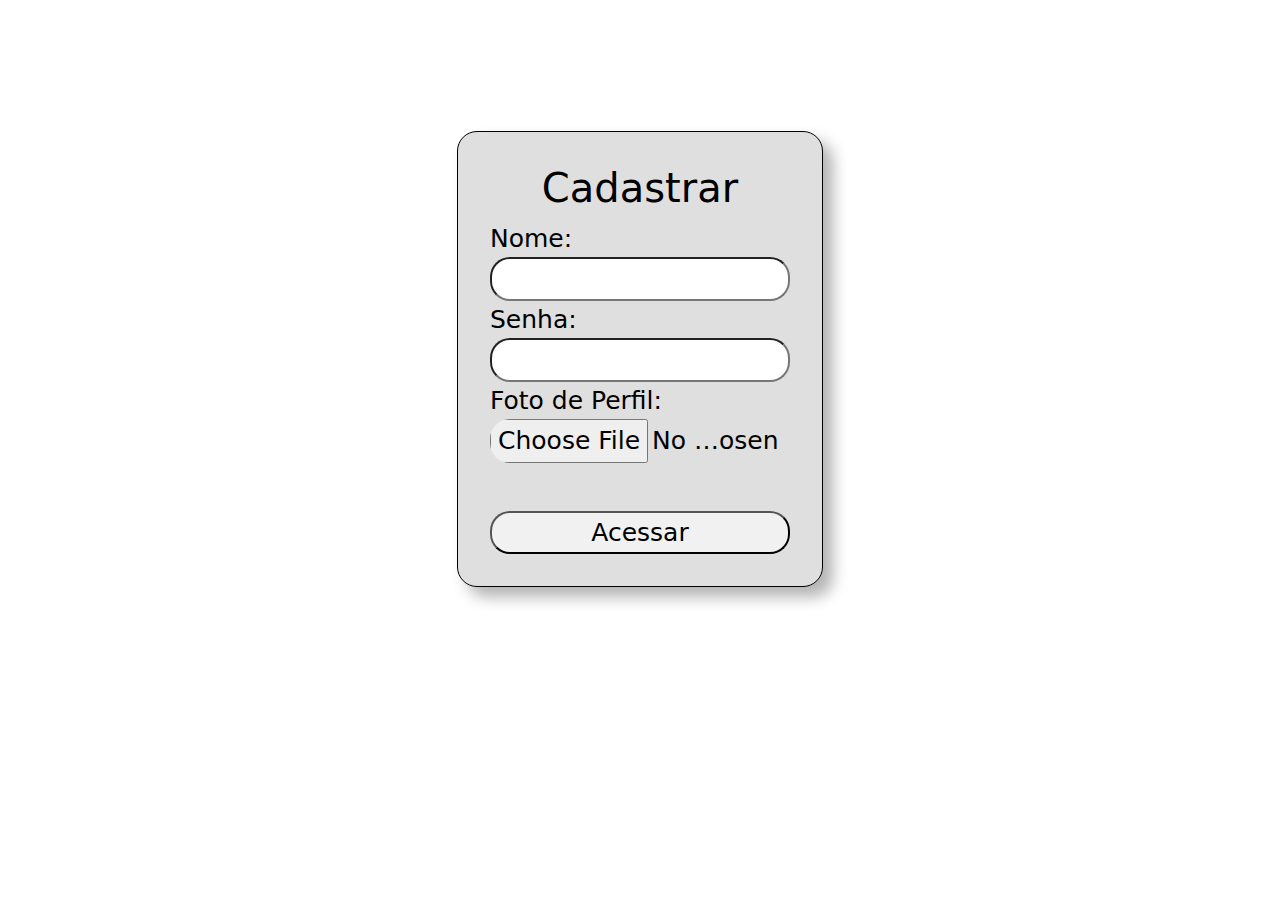
==== login2/index.html @ 4c78d392 "Add files via upload" ====
<!DOCTYPE html>
<html lang="pt-br">
<head>
    <meta charset="UTF-8">
    <meta name="viewport" content="width=device-width, initial-scale=1.0">
    <link rel="stylesheet" href="./styles.css">
    <link href="https://cdn.jsdelivr.net/npm/bootstrap@5.3.3/dist/css/bootstrap.min.css" rel="stylesheet" integrity="sha384-QWTKZyjpPEjISv5WaRU9OFeRpok6YctnYmDr5pNlyT2bRjXh0JMhjY6hW+ALEwIH" crossorigin="anonymous">
    <title>Formulário de Cadastro</title>
</head>
<body>
    <div id="imagem" style="width: 150px; height: 150px;"></div>
    <form onsubmit="dadosPerfil(event)" id="formCliente">
        <h1>Cadastrar</h1>
        
        <div class="conteiner-entrada">
            <label for="nome">Nome:</label>
            <input type="text" id="nome" name="nome" required>
        </div>

        <div class="conteiner-entrada">
            <label for="senha">Senha:</label>
            <input type="password" id="senha" name="senha" required>
        </div>

        <div class="conteiner-entrada">
            <label for="foto">Foto de Perfil:</label>
            <input type="file" accept="image/*" id="foto" name="foto" onchange="imagemPerfil()">
        </div>
        <br><br>
        <button type="submit">Acessar</button>
    </form>
    <script src="./scripts.js"></script>
</body>
</html>
---- login2/styles.css ----
body {
    display: flex;
    justify-content: center;
    align-items: center;
    flex-direction: column-reverse;
    height: 100dvh;
    gap: 2rem;
}

form {
    box-shadow: 10px 10px 15px rgba(0, 0, 0, 0.3);
    border: 1px solid black;
    color: rgb(0, 0, 0);
    border-radius: 20px;
    padding: 2rem;
    background-color: rgb(223, 223, 223);
    /* width: 300px; */
    display: flex;
    justify-content: center;
    align-items: center;
    flex-direction: column;

    .conteiner-entrada {
        /* display: flex; */
        width: 300px;
        label {
            font-size: 25px;
            display: flex;
            justify-content: left;
        }
        input {
            font-size: 25px;
            border-radius: 20px;
            width: 300px;
        }
    }
    button {
        border-radius: 20px;
        font-size: 25px;
        display: flex;
        justify-content: center;
        align-items: center;
        width: 100%;
        background-color: rgb(241, 241, 241);
    }
}
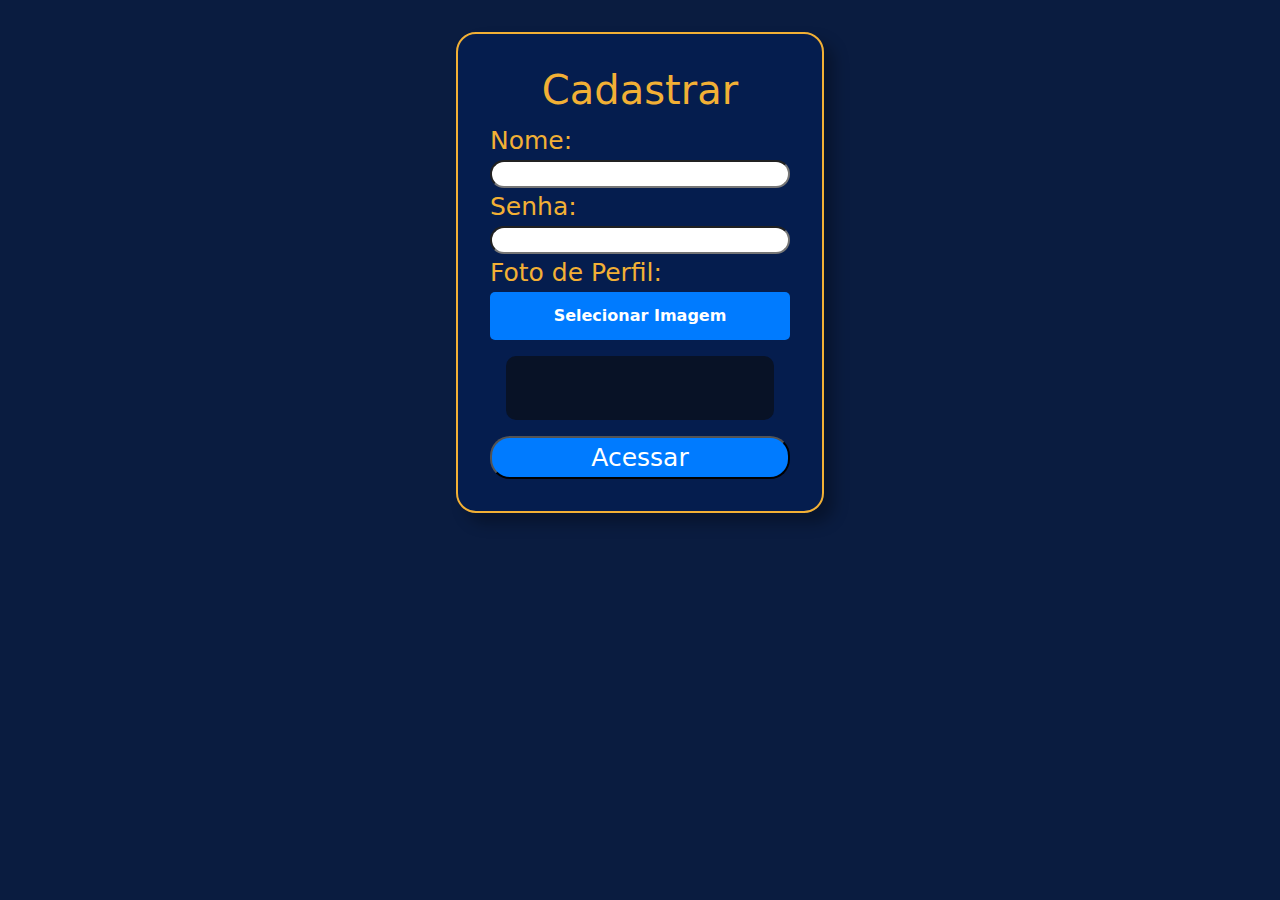
==== commit 4b60377c: "Add files via upload" ====
--- a/login2/index.html
+++ b/login2/index.html
@@ -3,12 +3,12 @@
 <head>
     <meta charset="UTF-8">
     <meta name="viewport" content="width=device-width, initial-scale=1.0">
-    <link rel="stylesheet" href="./styles.css">
+    <link rel="stylesheet" href="../login2/styles.css">
     <link href="https://cdn.jsdelivr.net/npm/bootstrap@5.3.3/dist/css/bootstrap.min.css" rel="stylesheet" integrity="sha384-QWTKZyjpPEjISv5WaRU9OFeRpok6YctnYmDr5pNlyT2bRjXh0JMhjY6hW+ALEwIH" crossorigin="anonymous">
     <title>Formulário de Cadastro</title>
 </head>
 <body>
-    <div id="imagem" style="width: 150px; height: 150px;"></div>
+    <!-- <div id="imagem" class="imagem_perfil"></div> -->
     <form onsubmit="dadosPerfil(event)" id="formCliente">
         <h1>Cadastrar</h1>
         
@@ -24,9 +24,11 @@
 
         <div class="conteiner-entrada">
             <label for="foto">Foto de Perfil:</label>
-            <input type="file" accept="image/*" id="foto" name="foto" onchange="imagemPerfil()">
+            <label for="foto" class="custom-file-upload">Selecionar Imagem</label>
+            <input class="custom-file-upload" type="file" accept="image/*" id="foto" name="foto" onchange="imagemPerfil()">
+            <div id="imagem" class="imagem_perfil"></div>
         </div>
-        <br><br>
+        <!-- <br> -->
         <button type="submit">Acessar</button>
     </form>
     <script src="./scripts.js"></script>
--- a/login2/styles.css
+++ b/login2/styles.css
@@ -1,27 +1,31 @@
 body {
+    font-family: sans-serif;
+    background-color: #0A1C40 !important;
     display: flex;
     justify-content: center;
     align-items: center;
     flex-direction: column-reverse;
-    height: 100dvh;
+    /* height: 100dvh; */
     gap: 2rem;
+    padding: 2rem !important;
 }
 
 form {
     box-shadow: 10px 10px 15px rgba(0, 0, 0, 0.3);
-    border: 1px solid black;
+    border: 2px solid #F2B035;
     color: rgb(0, 0, 0);
     border-radius: 20px;
     padding: 2rem;
-    background-color: rgb(223, 223, 223);
-    /* width: 300px; */
+    background-color: #021f598e;
+    color: #F2B035;
     display: flex;
     justify-content: center;
     align-items: center;
     flex-direction: column;
+    width: auto;
+    height: auto;
 
     .conteiner-entrada {
-        /* display: flex; */
         width: 300px;
         label {
             font-size: 25px;
@@ -29,18 +33,58 @@
             justify-content: left;
         }
         input {
-            font-size: 25px;
+            font-size: 15px;
             border-radius: 20px;
             width: 300px;
         }
+        input[type="file"] {
+            display: none;
+        }
+        .custom-file-upload {
+            width: 100%;
+            text-align: center;
+            display: inline-block;
+            padding: 12px 20px;
+            background-color: #007bff;
+            color: white;
+            /* color: #F2B035; */
+            border-radius: 5px;
+            cursor: pointer;
+            font-size: 16px;
+            font-weight: bold;
+            border: none;
+            transition: background 0.3s;
+        }
+
+        /* Efeito ao passar o mouse */
+        .custom-file-upload:hover {
+            background-color: #0056b3;
+        }
     }
     button {
+        color: white;
+        /* color: #F2B035; */
         border-radius: 20px;
         font-size: 25px;
         display: flex;
         justify-content: center;
         align-items: center;
         width: 100%;
-        background-color: rgb(241, 241, 241);
+        background-color: #007bff;
+    }
+}
+.imagem_perfil {
+    border-radius: 10px;
+    margin: 1rem;
+    padding: 2rem;
+    width: auto;
+    height: auto;
+    display: flex;
+    justify-content: center;
+    align-items: center;
+    background-color: #081226;
+    img {
+        width: 150px;
+        border-radius: 10px;
     }
 }